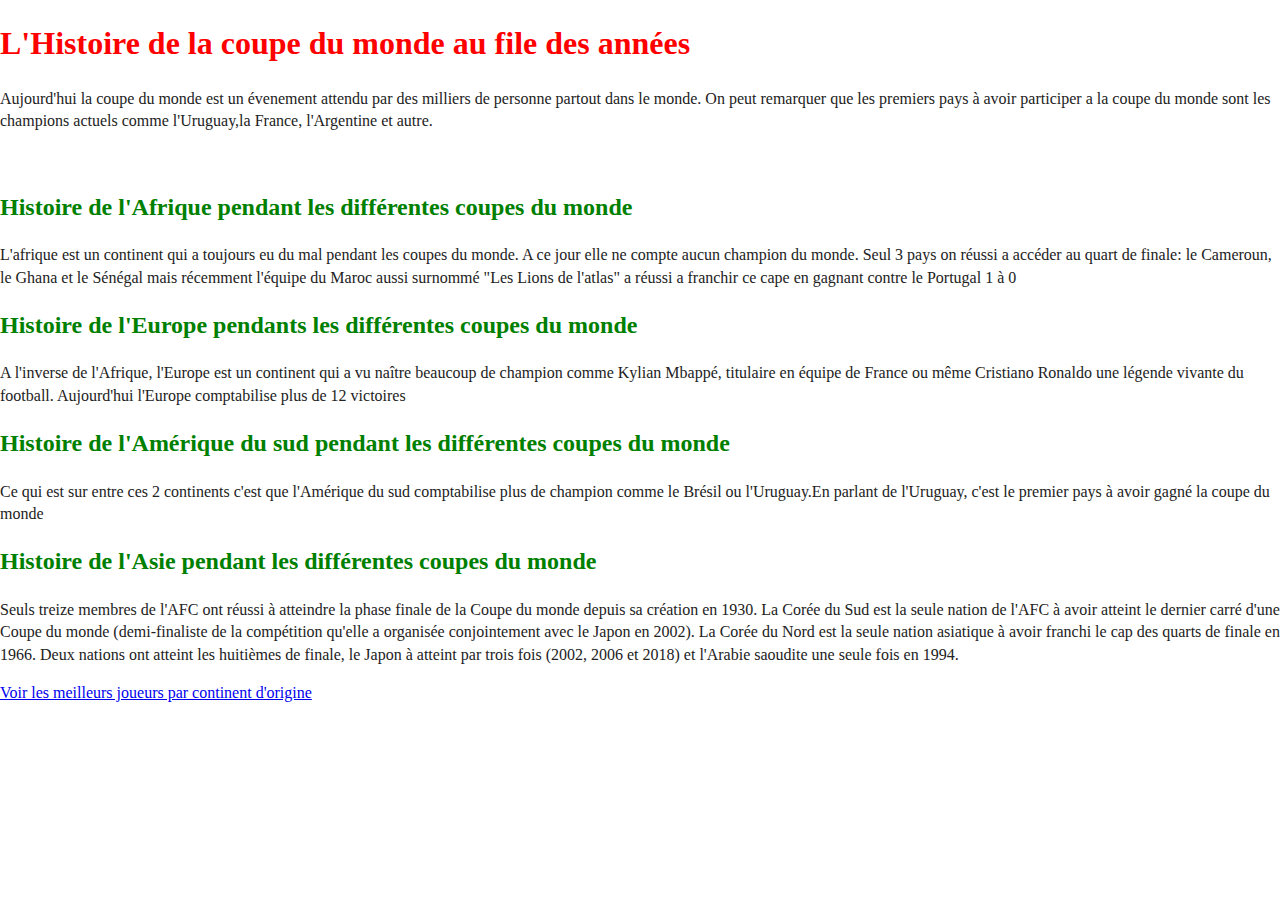
==== index.html @ cdbeb60b "Init" ====
<!doctype html>
<html class="no-js" lang="">

<head>
  <meta charset="utf-8">
  <title>Coupe du monde</title>
  <meta name="description" content="">
  <meta name="viewport" content="width=device-width, initial-scale=1">

  <meta property="og:title" content="">
  <meta property="og:type" content="">
  <meta property="og:url" content="">
  <meta property="og:image" content="">

  <link rel="manifest" href="site.webmanifest">
  <link rel="apple-touch-icon" href="icon.png">
  <!-- Place favicon.ico in the root directory -->

  <link rel="stylesheet" href="css/normalize.css">
  <link rel="stylesheet" href="css/main.css">

  <meta name="theme-color" content="#fafafa">
</head>

<body>

  <h1>L'Histoire de la coupe du monde au file des années</h1>

 <p>Aujourd'hui la coupe du monde est un évenement attendu par des milliers de personne partout dans le monde.
  On peut remarquer que les premiers pays à avoir participer a la coupe du monde sont les champions actuels comme l'Uruguay,la France,
  l'Argentine et autre.  </p>
 <img src="https://encrypted-tbn0.gstatic.com/images?q=tbn:ANd9GcTaqPOlYeXBnol-7sox3zsRSbjrW6ASDRLHqA&usqp=CAU" alt="">
  <h2>Histoire de l'Afrique pendant les différentes coupes du monde</h2><!-- Add your site or application content here -->
  <p>L'afrique est un continent qui a toujours eu du mal pendant les coupes du monde. A ce jour elle ne compte aucun champion
    du monde. Seul 3 pays on réussi a accéder au quart de finale: le Cameroun, le Ghana et le Sénégal mais récemment 
    l'équipe du Maroc aussi surnommé "Les Lions de l'atlas" a réussi a franchir ce cape en gagnant contre le Portugal 1 à 0</p>
  <h2>Histoire de l'Europe pendants les différentes coupes du monde</h2>
  <p>A l'inverse de l'Afrique, l'Europe est un continent qui a vu naître beaucoup de champion comme Kylian Mbappé, titulaire en 
    équipe de France ou même Cristiano Ronaldo une légende vivante du football.
Aujourd'hui l'Europe comptabilise plus de 12 victoires
  </p>
  <h2>Histoire de l'Amérique du sud pendant les différentes coupes du monde</h2>
 <p>Ce qui est sur entre ces 2 continents c'est que l'Amérique du sud comptabilise plus de champion comme le Brésil ou 
  l'Uruguay.En parlant de l'Uruguay, c'est le premier pays à avoir gagné la coupe du monde
 </p>
  <h2>Histoire de l'Asie pendant les différentes coupes du monde</h2>
 <p>Seuls treize membres de l'AFC ont réussi à atteindre la phase finale de la Coupe du monde depuis sa création en 1930. La Corée du Sud est la seule nation de l'AFC à avoir atteint le dernier carré d'une Coupe du monde (demi-finaliste de la compétition qu'elle a organisée conjointement avec le Japon en 2002). La Corée du Nord est la seule nation asiatique à avoir franchi le cap des quarts de finale en 1966.

  Deux nations ont atteint les huitièmes de finale, le Japon à atteint par trois fois (2002, 2006 et 2018) et l'Arabie saoudite une seule fois en 1994. </p>
  
  <script src="js/vendor/modernizr-3.11.2.min.js"></script>
  <script src="js/plugins.js"></script>
  <script src="js/main.js"></script>
  
  
  
  
  <a href="file:///Users/dc/Sites/coupe-du-monde/resultats.html">Voir les meilleurs joueurs par continent d'origine</a>
</body>

</html>
---- css/main.css ----
/*! HTML5 Boilerplate v8.0.0 | MIT License | https://html5boilerplate.com/ */

/* main.css 2.1.0 | MIT License | https://github.com/h5bp/main.css#readme */
/*
 * What follows is the result of much research on cross-browser styling.
 * Credit left inline and big thanks to Nicolas Gallagher, Jonathan Neal,
 * Kroc Camen, and the H5BP dev community and team.
 */

/* ==========================================================================
   Base styles: opinionated defaults
   ========================================================================== */

html {
  color: #222;
  font-size: 1em;
  line-height: 1.4;
}

h1 {
  color: red;
}

h2 {color: green;}

/*
 * Remove text-shadow in selection highlight:
 * https://twitter.com/miketaylr/status/12228805301
 *
 * Vendor-prefixed and regular ::selection selectors cannot be combined:
 * https://stackoverflow.com/a/16982510/7133471
 *
 * Customize the background color to match your design.
 */

::-moz-selection {
  background:#b3d4fc;
  text-shadow: none;
}

::selection {
  background: #8c9db1;
  text-shadow: none;
}

/*
 * A better looking default horizontal rule
 */

hr {
  display: block;
  height: 1px;
  border: 0;
  border-top: 1px solid #ccc;
  margin: 1em 0;
  padding: 0;
}

/*
 * Remove the gap between audio, canvas, iframes,
 * images, videos and the bottom of their containers:
 * https://github.com/h5bp/html5-boilerplate/issues/440
 */

audio,
canvas,
iframe,
img,
svg,
video {
  vertical-align: center;
}

/*
 * Remove default fieldset styles.
 */

fieldset {
  border: 0;
  margin: 0;
  padding: 0;
}

/*
 * Allow only vertical resizing of textareas.
 */

textarea {
  resize: vertical;
}

/* ==========================================================================
   Author's custom styles
   ========================================================================== */

/* ==========================================================================
   Helper classes
   ========================================================================== */

/*
 * Hide visually and from screen readers
 */

.hidden,
[hidden] {
  display: none !important;
}

/*
 * Hide only visually, but have it available for screen readers:
 * https://snook.ca/archives/html_and_css/hiding-content-for-accessibility
 *
 * 1. For long content, line feeds are not interpreted as spaces and small width
 *    causes content to wrap 1 word per line:
 *    https://medium.com/@jessebeach/beware-smushed-off-screen-accessible-text-5952a4c2cbfe
 */

.sr-only {
  border: 0;
  clip: rect(0, 0, 0, 0);
  height: 1px;
  margin: -1px;
  overflow: hidden;
  padding: 0;
  position: absolute;
  white-space: nowrap;
  width: 1px;
  /* 1 */
}

/*
 * Extends the .sr-only class to allow the element
 * to be focusable when navigated to via the keyboard:
 * https://www.drupal.org/node/897638
 */

.sr-only.focusable:active,
.sr-only.focusable:focus {
  clip: auto;
  height: auto;
  margin: 0;
  overflow: visible;
  position: static;
  white-space: inherit;
  width: auto;
}

/*
 * Hide visually and from screen readers, but maintain layout
 */

.invisible {
  visibility: hidden;
}

/*
 * Clearfix: contain floats
 *
 * For modern browsers
 * 1. The space content is one way to avoid an Opera bug when the
 *    `contenteditable` attribute is included anywhere else in the document.
 *    Otherwise it causes space to appear at the top and bottom of elements
 *    that receive the `clearfix` class.
 * 2. The use of `table` rather than `block` is only necessary if using
 *    `:before` to contain the top-margins of child elements.
 */

.clearfix::before,
.clearfix::after {
  content: " ";
  display: table;
}

.clearfix::after {
  clear: both;
}

/* ==========================================================================
   EXAMPLE Media Queries for Responsive Design.
   These examples override the primary ('mobile first') styles.
   Modify as content requires.
   ========================================================================== */

@media only screen and (min-width: 35em) {
  /* Style adjustments for viewports that meet the condition */
}

@media print,
  (-webkit-min-device-pixel-ratio: 1.25),
  (min-resolution: 1.25dppx),
  (min-resolution: 120dpi) {
  /* Style adjustments for high resolution devices */
}

/* ==========================================================================
   Print styles.
   Inlined to avoid the additional HTTP request:
   https://www.phpied.com/delay-loading-your-print-css/
   ========================================================================== */

@media print {
  *,
  *::before,
  *::after {
    background: #fff !important;
    color: #000 !important;
    /* Black prints faster */
    box-shadow: none !important;
    text-shadow: none !important;
  }

  a,
  a:visited {
    text-decoration: underline;
  }

  a[href]::after {
    content: " (" attr(href) ")";
  }

  abbr[title]::after {
    content: " (" attr(title) ")";
  }

  /*
   * Don't show links that are fragment identifiers,
   * or use the `javascript:` pseudo protocol
   */
  a[href^="#"]::after,
  a[href^="javascript:"]::after {
    content: "";
  }

  pre {
    white-space: pre-wrap !important;
  }

  pre,
  blockquote {
    border: 1px solid #999;
    page-break-inside: avoid;
  }

  /*
   * Printing Tables:
   * https://web.archive.org/web/20180815150934/http://css-discuss.incutio.com/wiki/Printing_Tables
   */
  thead {
    display: table-header-group;
  }

  tr,
  img {
    page-break-inside: avoid;
  }

  p,
  h2,
  h3 {
    orphans: 3;
    widows: 3;
  }

  h2,
  h3 {
    page-break-after: avoid;
  }
}
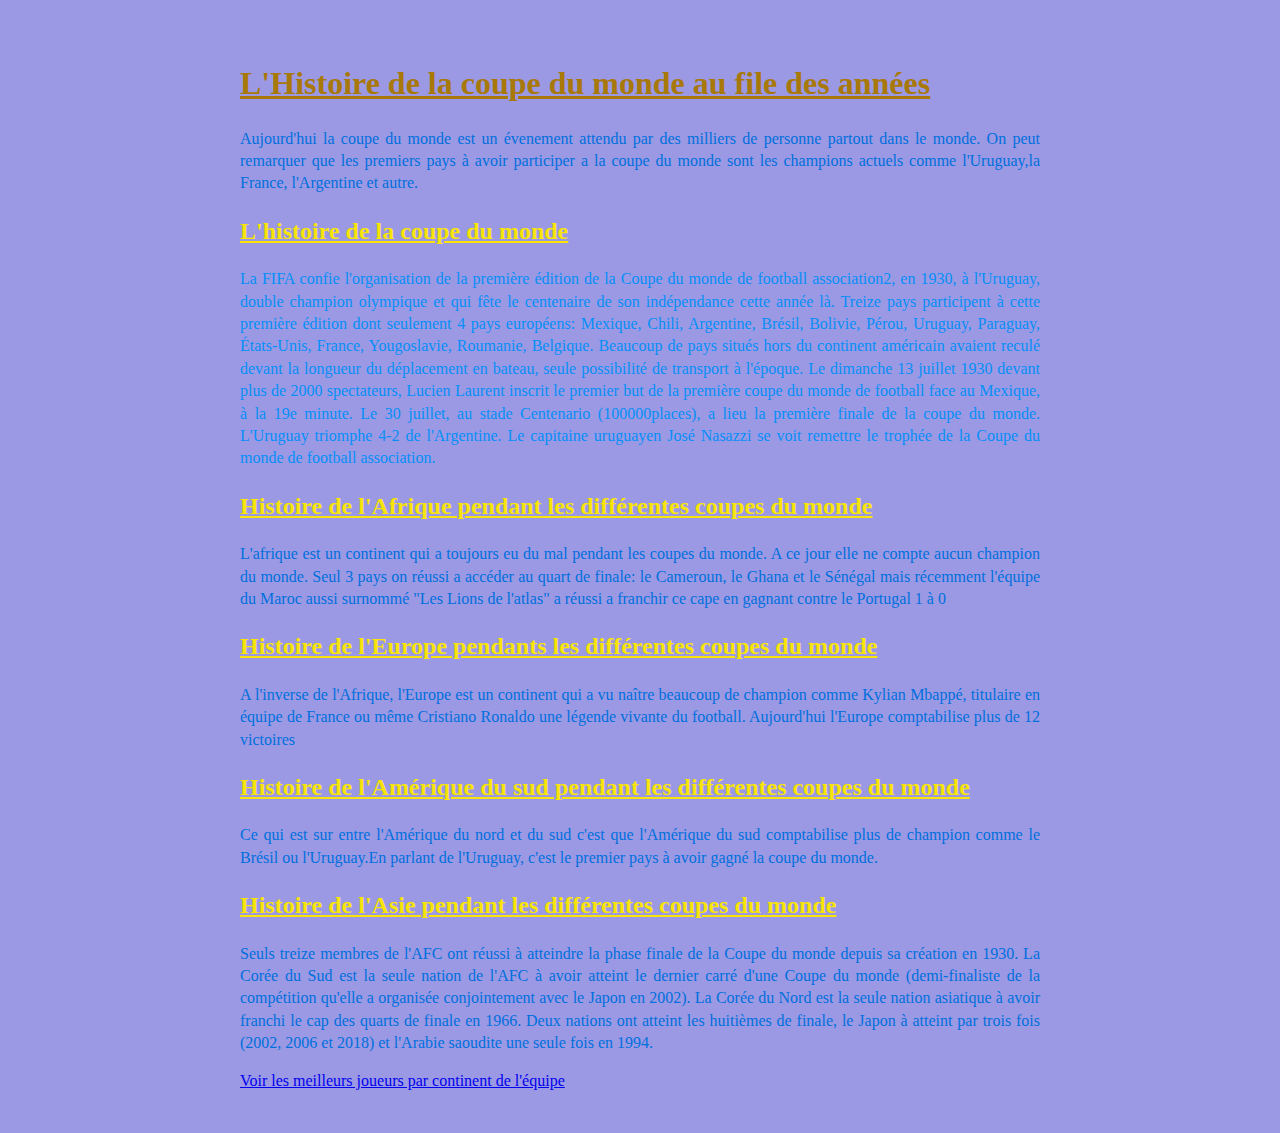
==== commit 9317e678: "ajout dde l'histoire de la cdm" ====
--- a/index.html
+++ b/index.html
@@ -3,7 +3,7 @@
 
 <head>
   <meta charset="utf-8">
-  <title>Coupe du monde</title>
+  <title>L'histoire de la coupe du monde</title>
   <meta name="description" content="">
   <meta name="viewport" content="width=device-width, initial-scale=1">
 
@@ -24,13 +24,29 @@
 
 <body>
 
+  <main class="container">
   <h1>L'Histoire de la coupe du monde au file des années</h1>
 
  <p>Aujourd'hui la coupe du monde est un évenement attendu par des milliers de personne partout dans le monde.
   On peut remarquer que les premiers pays à avoir participer a la coupe du monde sont les champions actuels comme l'Uruguay,la France,
   l'Argentine et autre.  </p>
- <img src="https://encrypted-tbn0.gstatic.com/images?q=tbn:ANd9GcTaqPOlYeXBnol-7sox3zsRSbjrW6ASDRLHqA&usqp=CAU" alt="">
-  <h2>Histoire de l'Afrique pendant les différentes coupes du monde</h2><!-- Add your site or application content here -->
+ 
+  
+ <h2>L'histoire de la coupe du monde</h2>
+ La FIFA confie l'organisation de la première édition de la Coupe du monde de football association2, en 1930, à l'Uruguay, double champion 
+ olympique et qui fête le centenaire de son indépendance cette année là. Treize pays participent à cette première édition dont seulement 4
+  pays européens: Mexique, Chili, Argentine, Brésil, Bolivie, Pérou, Uruguay, Paraguay, États-Unis, France, Yougoslavie, Roumanie, Belgique.
+   Beaucoup de pays situés hors du continent américain avaient reculé devant la longueur du déplacement en bateau, seule possibilité de 
+   transport à l'époque.
+
+Le dimanche 13 juillet 1930 devant plus de 2000 spectateurs, Lucien Laurent inscrit le premier but de la première coupe du monde de 
+football face au Mexique, à la 19e minute.
+
+Le 30 juillet, au stade Centenario (100000places), a lieu la première finale de la coupe du monde. L'Uruguay triomphe 4-2 de l'Argentine.
+ Le capitaine uruguayen José Nasazzi se voit remettre le trophée de la Coupe du monde de football association.
+ 
+ 
+ <h2>Histoire de l'Afrique pendant les différentes coupes du monde</h2><!-- Add your site or application content here -->
   <p>L'afrique est un continent qui a toujours eu du mal pendant les coupes du monde. A ce jour elle ne compte aucun champion
     du monde. Seul 3 pays on réussi a accéder au quart de finale: le Cameroun, le Ghana et le Sénégal mais récemment 
     l'équipe du Maroc aussi surnommé "Les Lions de l'atlas" a réussi a franchir ce cape en gagnant contre le Portugal 1 à 0</p>
@@ -40,22 +56,24 @@
 Aujourd'hui l'Europe comptabilise plus de 12 victoires
   </p>
   <h2>Histoire de l'Amérique du sud pendant les différentes coupes du monde</h2>
- <p>Ce qui est sur entre ces 2 continents c'est que l'Amérique du sud comptabilise plus de champion comme le Brésil ou 
-  l'Uruguay.En parlant de l'Uruguay, c'est le premier pays à avoir gagné la coupe du monde
- </p>
+ <p>Ce qui est sur entre l'Amérique du nord et du sud c'est que l'Amérique du sud comptabilise plus de champion comme le Brésil ou 
+  l'Uruguay.En parlant de l'Uruguay, c'est le premier pays à avoir gagné la coupe du monde.</p>
   <h2>Histoire de l'Asie pendant les différentes coupes du monde</h2>
- <p>Seuls treize membres de l'AFC ont réussi à atteindre la phase finale de la Coupe du monde depuis sa création en 1930. La Corée du Sud est la seule nation de l'AFC à avoir atteint le dernier carré d'une Coupe du monde (demi-finaliste de la compétition qu'elle a organisée conjointement avec le Japon en 2002). La Corée du Nord est la seule nation asiatique à avoir franchi le cap des quarts de finale en 1966.
+ <p>Seuls treize membres de l'AFC ont réussi à atteindre la phase finale de la Coupe du monde depuis sa création en 1930. La Corée du Sud est
+   la seule nation de l'AFC à avoir atteint le dernier carré d'une Coupe du monde (demi-finaliste de la compétition qu'elle a organisée 
+   conjointement avec le Japon en 2002). La Corée du Nord est la seule nation asiatique à avoir franchi le cap des quarts de finale en 1966.
 
-  Deux nations ont atteint les huitièmes de finale, le Japon à atteint par trois fois (2002, 2006 et 2018) et l'Arabie saoudite une seule fois en 1994. </p>
+  Deux nations ont atteint les huitièmes de finale, le Japon à atteint par trois fois (2002, 2006 et 2018) et l'Arabie saoudite une seule 
+  fois en 1994. </p>
   
+  <a href="file:///Users/dc/Sites/coupe-du-monde/resultats.html">Voir les meilleurs joueurs par continent de l'équipe</a>
+
   <script src="js/vendor/modernizr-3.11.2.min.js"></script>
   <script src="js/plugins.js"></script>
   <script src="js/main.js"></script>
-  
-  
-  
-  
-  <a href="file:///Users/dc/Sites/coupe-du-monde/resultats.html">Voir les meilleurs joueurs par continent d'origine</a>
+
+
+  </main>
 </body>
 
 </html>
--- a/css/main.css
+++ b/css/main.css
@@ -12,17 +12,37 @@
    ========================================================================== */
 
 html {
-  color: #222;
+  color: rgb(5, 143, 249);
   font-size: 1em;
   line-height: 1.4;
-}
-
+  text-align: justify;
+  background-color: #9b99e3;
+
+
+background-image: url("https://upload.wikimedia.org/wikipedia/fr/2/2a/Coupe_du_monde_des_clubs_de_la_FIFA.png");
+background-repeat: no-repeat;
+background-size: cover;
+}
+
+.container{
+  max-width: 800px;
+  margin: 20px auto;
+  padding: 20px;
+}
+
+.container img{
+  max-width: 100%;
+}
+
+h3 {text-decoration: underline; text-align:justify;  color:rgb(0, 0, 0)
+}
 h1 {
-  color: red;
-}
-
-h2 {color: green;}
-
+  color: rgb(168, 120, 8);
+  text-decoration: underline;
+}
+p{color: rgb(0, 111, 222); text-align: justify;}
+h2 {text-decoration: underline;color:rgb(248, 228, 6)     }
+strong{ text-decoration: underline;  color:rgb(187, 143, 0);}
 /*
  * Remove text-shadow in selection highlight:
  * https://twitter.com/miketaylr/status/12228805301
